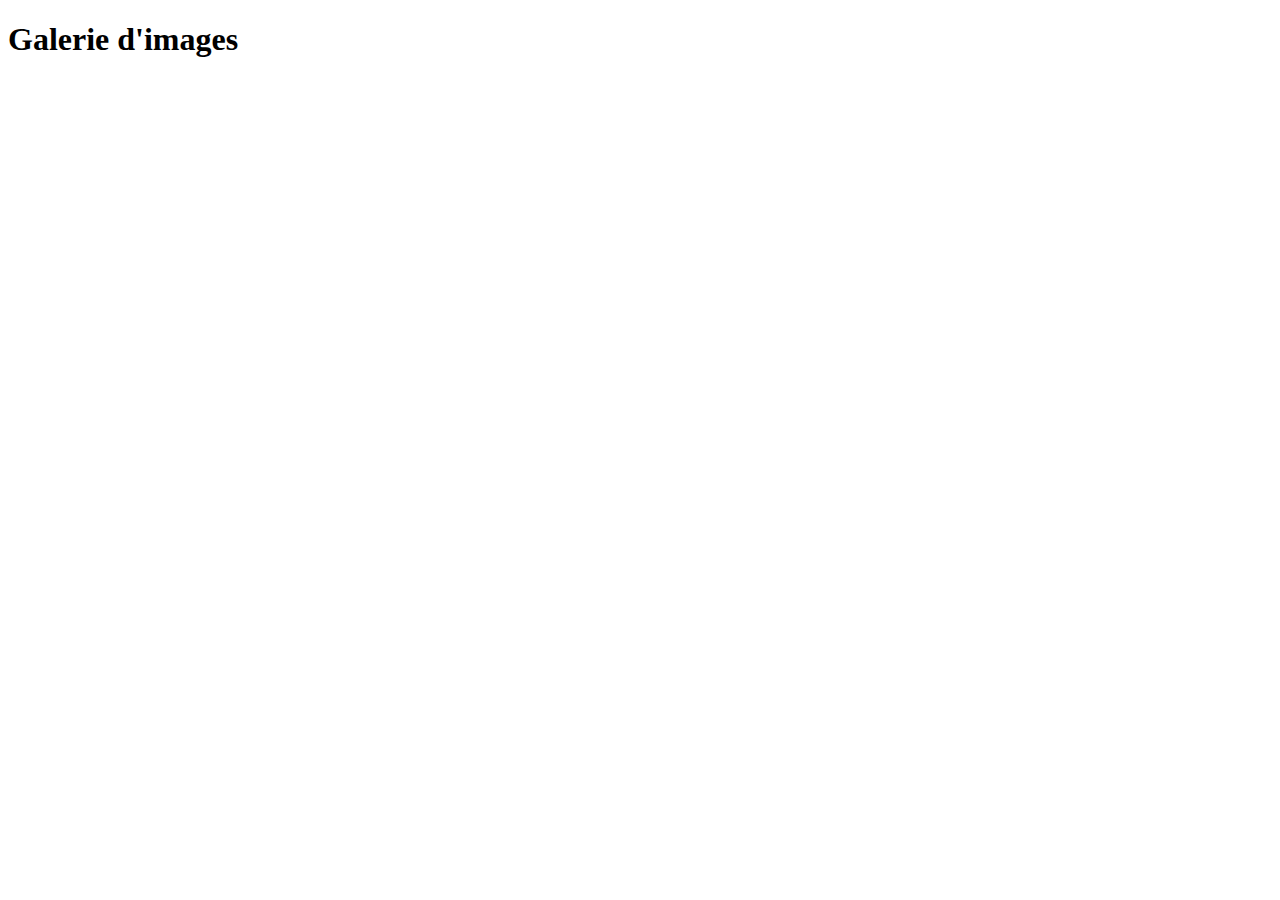
==== kb2.html @ d448605a "asdasd" ====
<!DOCTYPE html>
<html lang="fr">
<head>
    <meta charset="UTF-8">
    <meta name="viewport" content="width=device-width, initial-scale=1.0">
    <title>Kb2</title>
</head>
<body>
    <header>
        <h1>
            Galerie d'images
        </h1>
    </header>
</body>
</html>
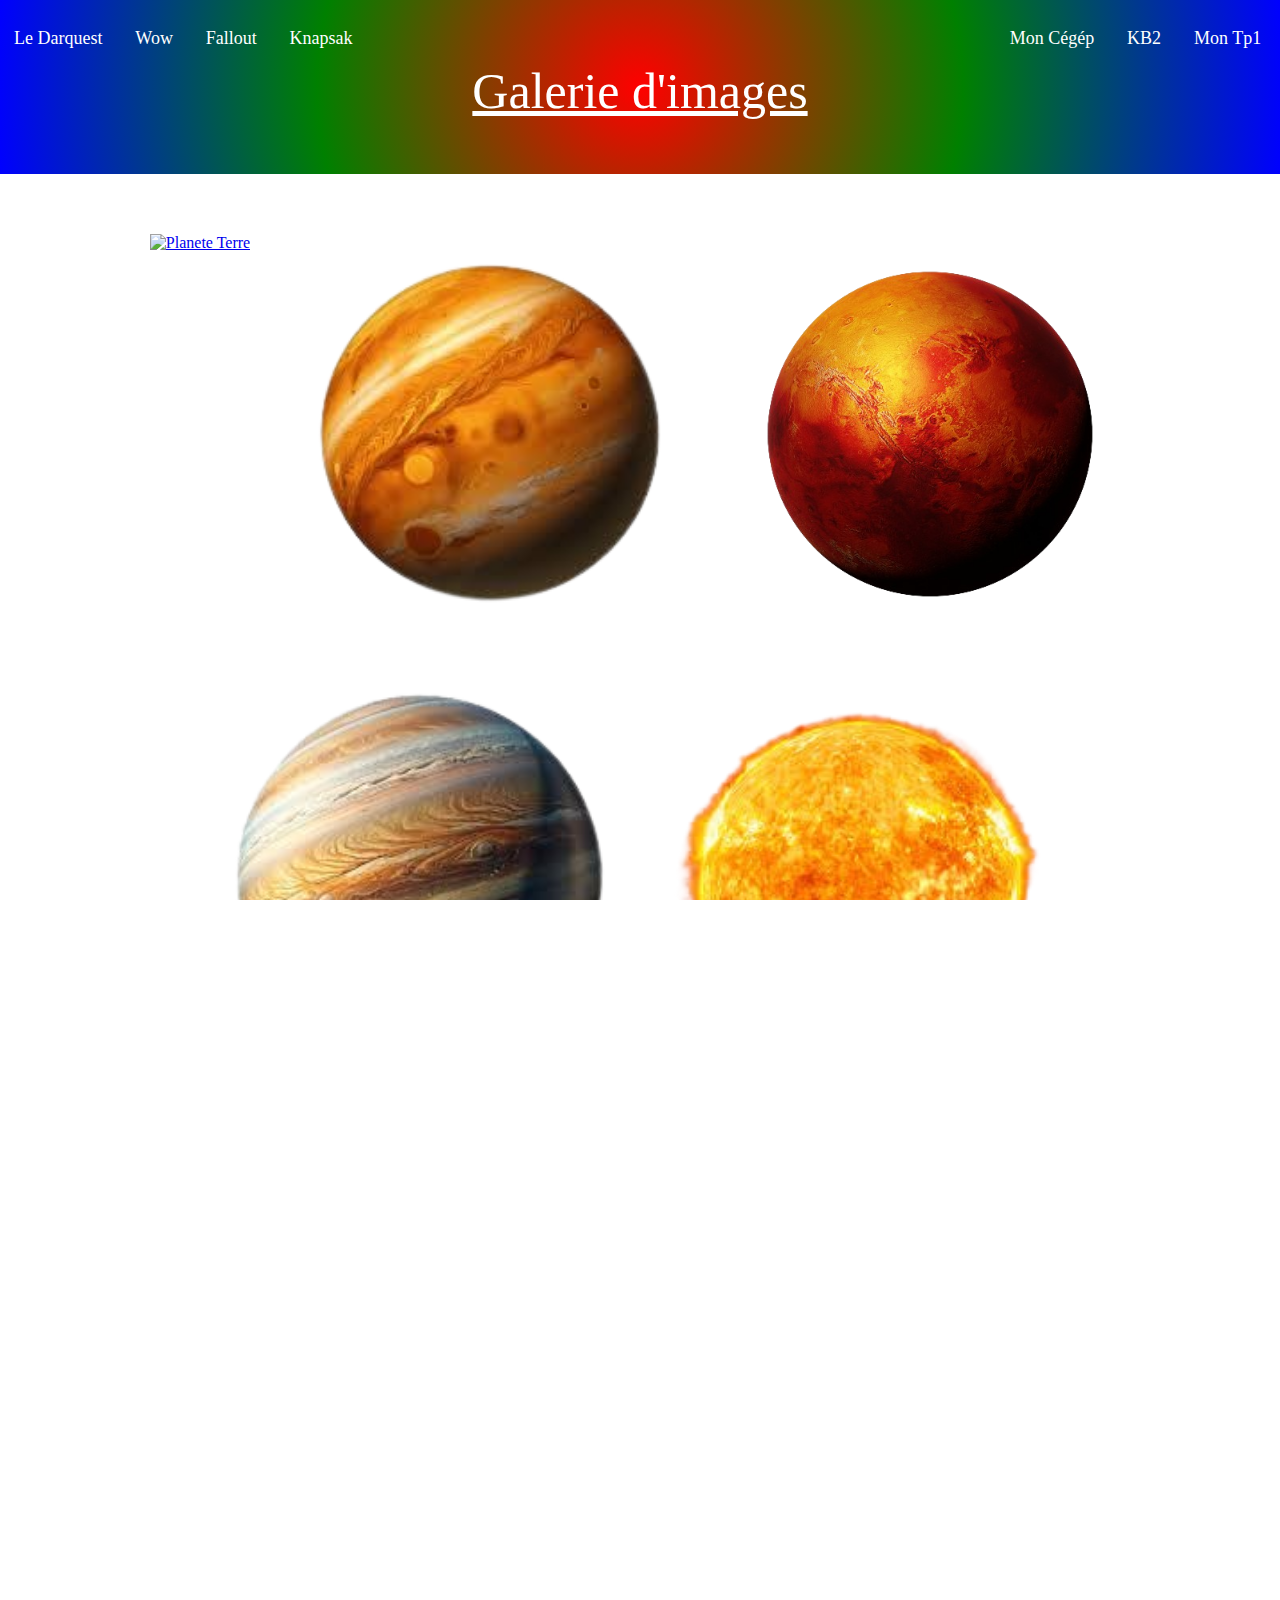
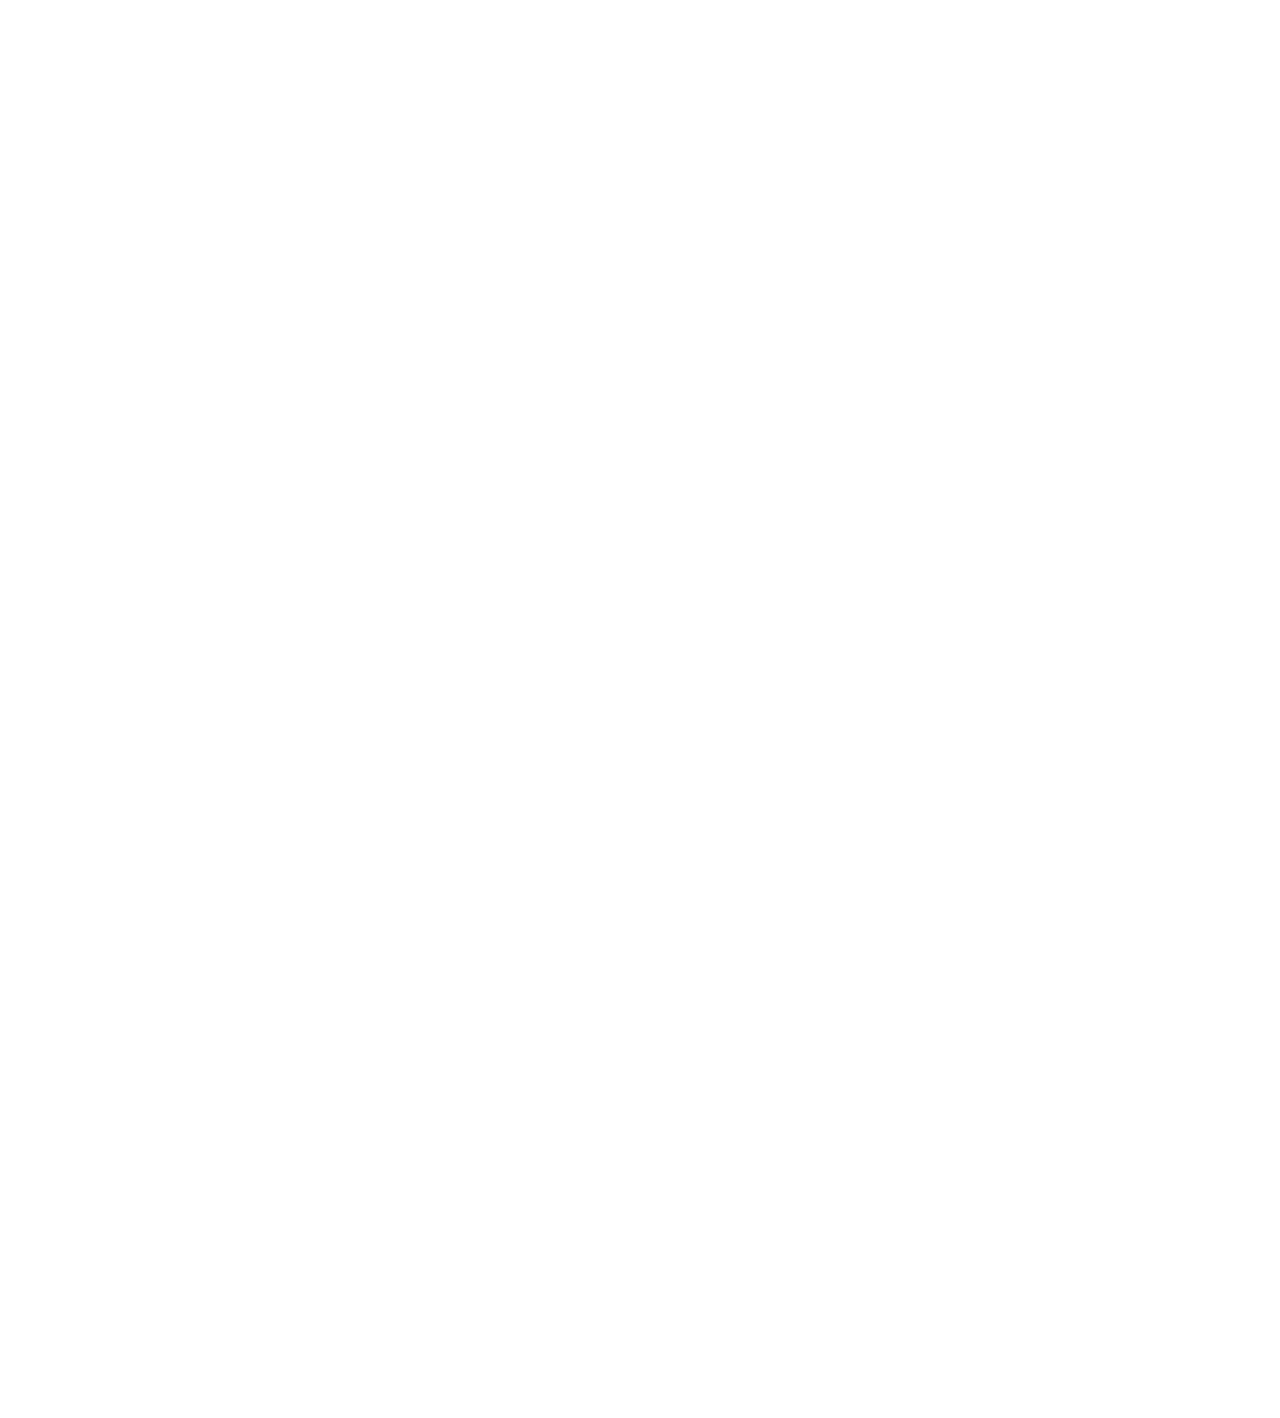
==== commit b656a6f7: "final" ====
--- a/kb2.html
+++ b/kb2.html
@@ -1,15 +1,96 @@
 <!DOCTYPE html>
 <html lang="fr">
+
 <head>
     <meta charset="UTF-8">
     <meta name="viewport" content="width=device-width, initial-scale=1.0">
+    <link rel="stylesheet" href="css/styles2.css">
     <title>Kb2</title>
+
 </head>
+
 <body>
     <header>
-        <h1>
-            Galerie d'images
-        </h1>
+        <nav>
+            <a class="item" href="http://167.114.152.54/~darquest1/prod/" target="_blank">Le Darquest</a>
+            <a class="item" href="wow.html" target="_self">Wow</a>
+            <a class="item" href="index.html" target="_self">Fallout</a>
+            <a id="item4" href="http://167.114.152.54/~knapsak3/" target="_blank">Knapsak</a>
+            <a class="item" href="https://clg.qc.ca" target="_blank">Mon Cégép</a>
+            <a class="item" href="kb2.html" target="_self">KB2</a>
+            <a class="item" href="https://jasonabboud.github.io/TP1/" target="_blank">Mon Tp1</a>
+        </nav>
+        <div id="titre"> Galerie d'images </div>
     </header>
+    <main>
+        <div class="galerie">
+            <a href="https://fr.wikipedia.org/wiki/Terre" target="_blank">
+                <img src="images/Earth.png" alt="Planete Terre">
+            </a>
+            <a href="https://fr.wikipedia.org/wiki/Vénus_(planète)" target="_blank">
+                <img src="images/Venus.png" alt="Planete Venus">
+            </a>
+            <a href="https://fr.wikipedia.org/wiki/Mars_(planète)" target="_blank">
+                <img src="images/mars.png" alt="Planete Mars">
+            </a>
+            <a href="https://fr.wikipedia.org/wiki/Jupiter_(planète)" target="_blank">
+                <img src="images/jupiter.png" alt="Planete Jupiter">
+            </a>
+            <a href="https://fr.wikipedia.org/wiki/Soleil" target="_blank">
+                <img src="images/sun.png" alt="Soleil">
+            </a>
+            <a href="https://fr.wikipedia.org/wiki/Saturne_(planète)" target="_blank">
+                <img src="images/saturn.png" alt="Planete Saturne">
+            </a>
+            <a href="https://fr.wikipedia.org/wiki/Neptune_(planète)" target="_blank">
+                <img src="images/neptune.png" alt="Planete Neptune">
+            </a>
+            <a href="https://fr.wikipedia.org/wiki/Mercure_(planète)" target="_blank">
+                <img src="images/mercury.png" alt="Planete Mercure">
+            </a>
+            <a href="https://fr.wikipedia.org/wiki/Uranus_(planète)" target="_blank">
+                <img src="images/uranus.png" alt="Planete Uranus">
+            </a>,
+        </div>
+        <div id="explications"> --Ce que j'ai appris-- </div>
+        <p>
+            J'ai appris de nombreuses choses lors de mon realisation de mon kb2, tels que les suivants:
+        </p>
+        <div id="grid">
+            <div id="pGauche">
+                <h2> Flexbox </h2>
+                <p>
+                    J'ai appris que Flexbox facilite la création de mises en page réactives en alignant et espaçant
+                    les éléments dans des conteneurs. Cela m'a aidé à simplifier le positionnement des éléments sur la
+                    page, leur permettant de s'ajuster automatiquement en fonction de la taille de l'écran.
+                </p>
+                <h2> Hover </h2>
+                <p>
+                    En utilisant les effets au survol, j'ai découvert comment ajouter de l'interactivité aux éléments,
+                    comme changer la luminosité ou la couleur d'une image lorsque la souris la survole. Cela rend la
+                    page plus dynamique et engageante pour les utilisateurs.
+                </p>
+            </div>
+            <div id="pDroite">
+                <h2> Couleurs </h2>
+                <p>
+                    Travailler avec les couleurs en CSS m'a appris à améliorer l'aspect visuel de ma page et à créer des
+                    contrastes qui facilitent la lisibilité. J'ai expérimenté avec des dégradés de fond et des palettes
+                    de couleurs qui mettent en valeur chaque section, créant ainsi un contraste visuel agréable de la
+                    page.
+                </p>
+                <h2> Transitions </h2>
+                <p>
+                    J'ai appris à utiliser les transitions CSS pour créer des changements progressifs, comme lorsque
+                    j'ajuste la luminosité d'une image. Cela permet aux changements de se faire progressivement au lieu
+                    d'être instantanés, ce qui donne un effet plus soigné.
+                </p>
+            </div>
+        </div>
+    </main>
+    <footer>
+        Réalisé par Jason Abboud 2024
+    </footer>
 </body>
+
 </html>--- a/css/styles2.css
+++ b/css/styles2.css
@@ -0,0 +1,107 @@
+html,body{
+    height: 100%;
+    padding: 0;
+    margin: 0;
+    overflow-x: hidden;
+    background-size: cover;
+    background-image: url('../images/stars.jpg');
+}
+header {
+    background: radial-gradient(circle,red, green, blue);
+    color: white;
+    height: 160px;
+    padding-top: 14px;
+    width: 100%;
+}
+
+.item:hover, #item4:hover {
+    color: blue;
+}
+nav{
+    padding: 14px;
+    font-size: 18px;
+    display: flex;
+    flex-direction: row;
+    justify-content: space-between;
+    width: 100%;
+    height: 20px;
+    align-items: top;
+}
+.item{
+    flex-grow: 1;
+    color: white;
+    text-decoration: none;
+}
+#item4{
+    flex-grow: 20;
+    color: white;
+    text-decoration: none;
+}
+#titre{
+    text-align: center;
+    font-size: 50px;
+    text-decoration: underline;
+}
+.galerie{
+    margin: 40px;
+    display: flex;
+    flex-direction: row;
+    flex-wrap: wrap;
+    justify-content: center;
+}
+img{
+    width: 400px;
+    margin: 20px;
+    flex-grow: 1;
+    transition: filter 0.3s ease-in-out;
+
+}
+img:hover{
+    filter: brightness(1.3);
+}
+#explications{
+    font-size: 40px;
+    text-align: center;
+    color: white;
+}
+p{
+    padding: 30px;
+    color: white;
+    text-align: center;
+    font-size: 25px;
+}
+#grid{
+    display: grid;
+    grid-template-columns: 1fr 1fr;
+    gap: 30px;
+    padding: 30px;
+    grid-template-areas: 
+    "gauche droite"
+    "gauche droite";
+}
+#pGauche{
+    color:white;
+    font-size: 25px;
+    grid-area: gauche;
+    text-align: center;
+}
+h2{
+    text-decoration:underline;
+}
+#pDroite{
+    text-align: center;
+    color:white;
+    font-size: 25px;
+    grid-area: droite;
+}
+footer {
+    background-color: black;
+    grid-area: footer;
+    text-align: right;
+    padding-top: 10px;
+    padding-right: 20px;
+    font-weight: bold;
+    font-family: "Comic Sans MS", "Arial Rounded MT Bold", Verdana, sans-serif;
+    height: 60px;
+    color: white;
+}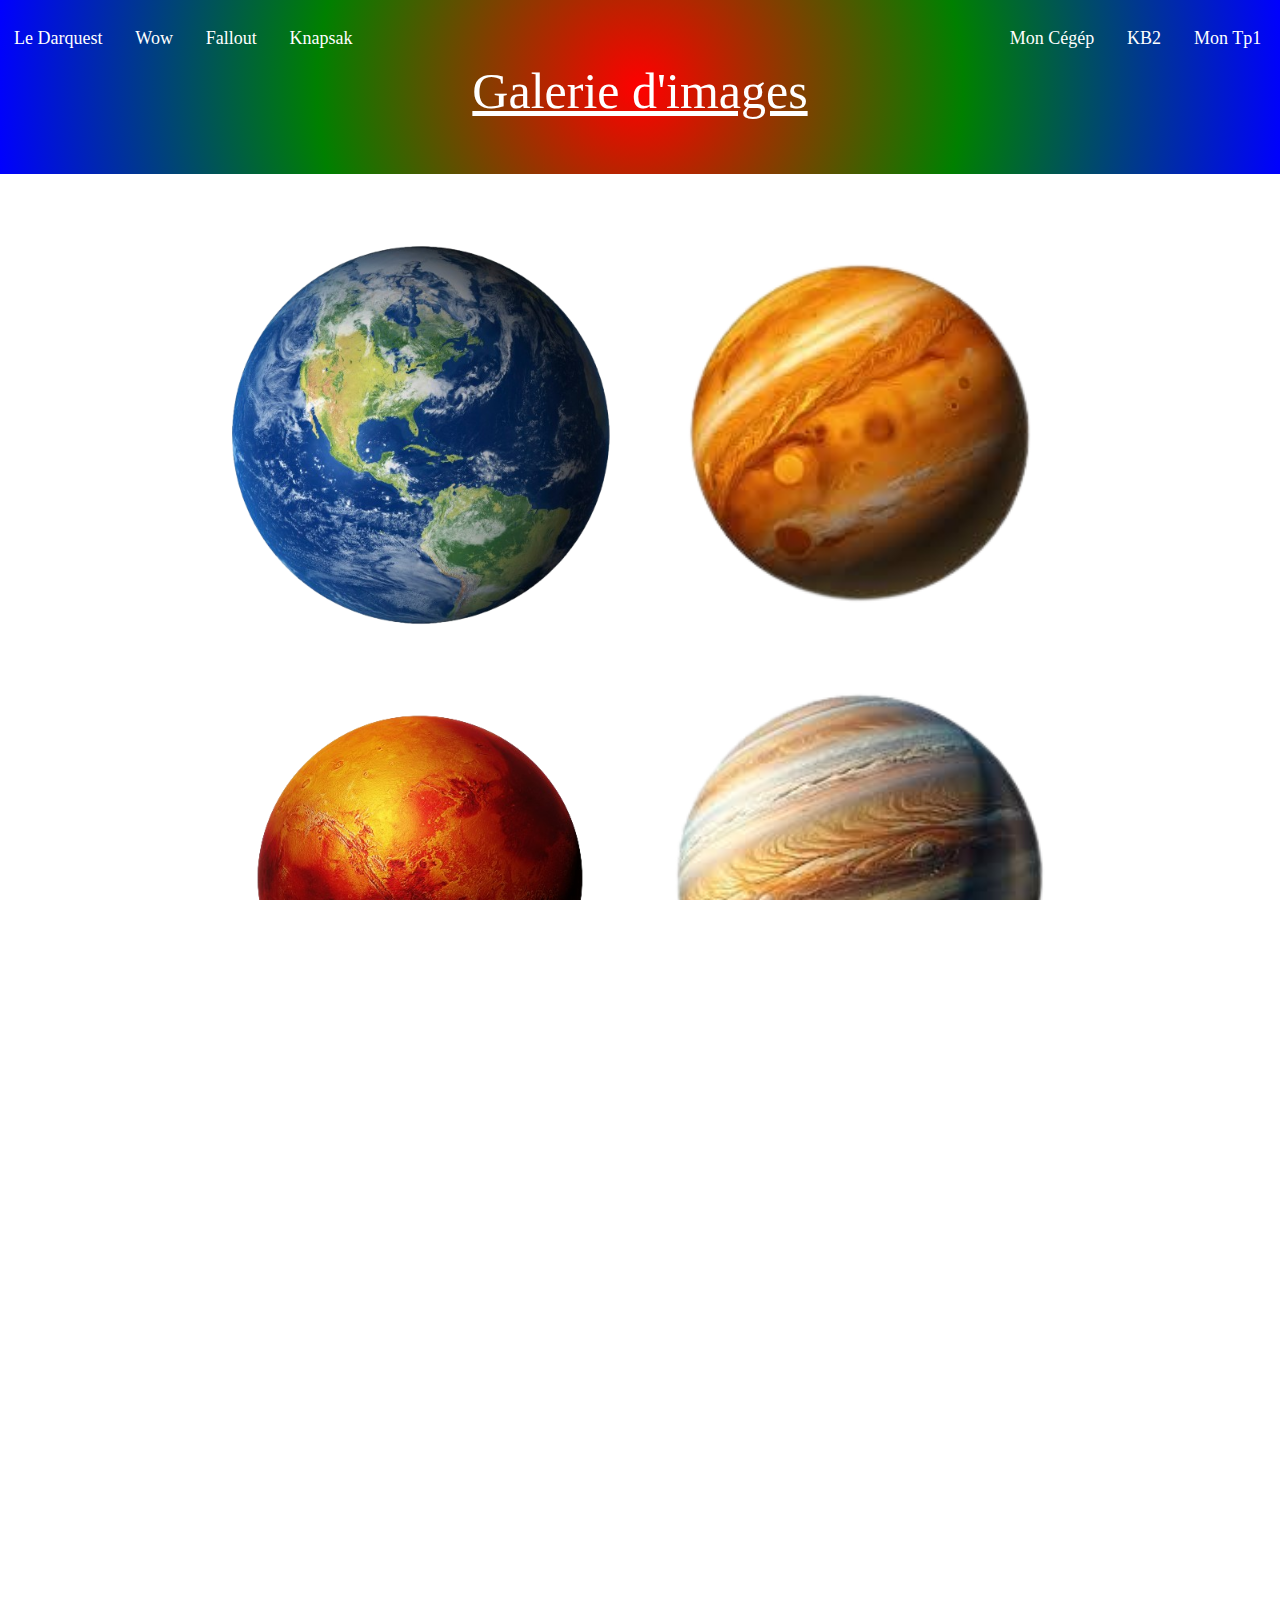
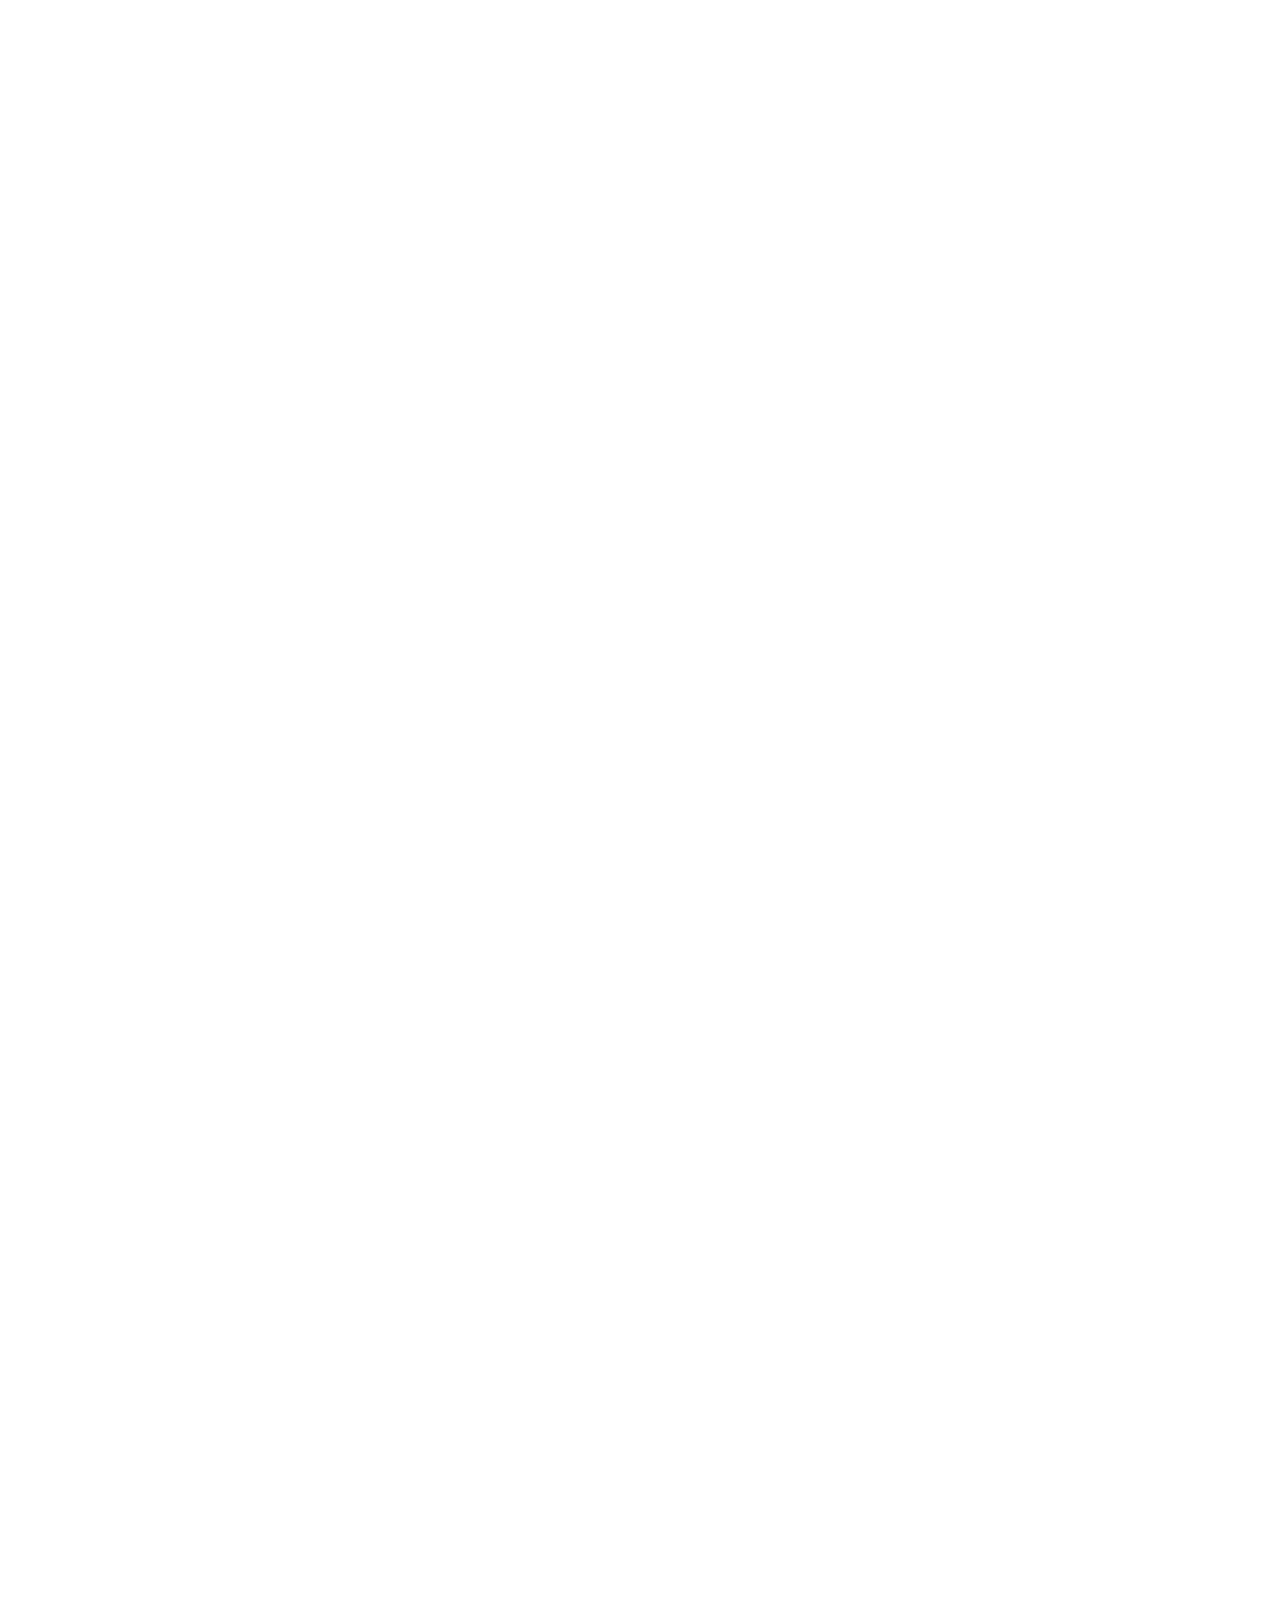
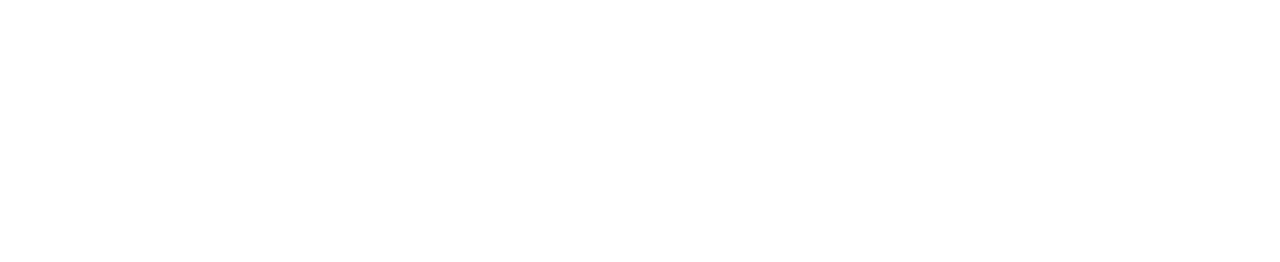
==== commit 9e575973: "finalas" ====
--- a/kb2.html
+++ b/kb2.html
@@ -25,7 +25,7 @@
     <main>
         <div class="galerie">
             <a href="https://fr.wikipedia.org/wiki/Terre" target="_blank">
-                <img src="images/Earth.png" alt="Planete Terre">
+                <img src="images/earth.png" alt="Planete Terre">
             </a>
             <a href="https://fr.wikipedia.org/wiki/Vénus_(planète)" target="_blank">
                 <img src="images/Venus.png" alt="Planete Venus">
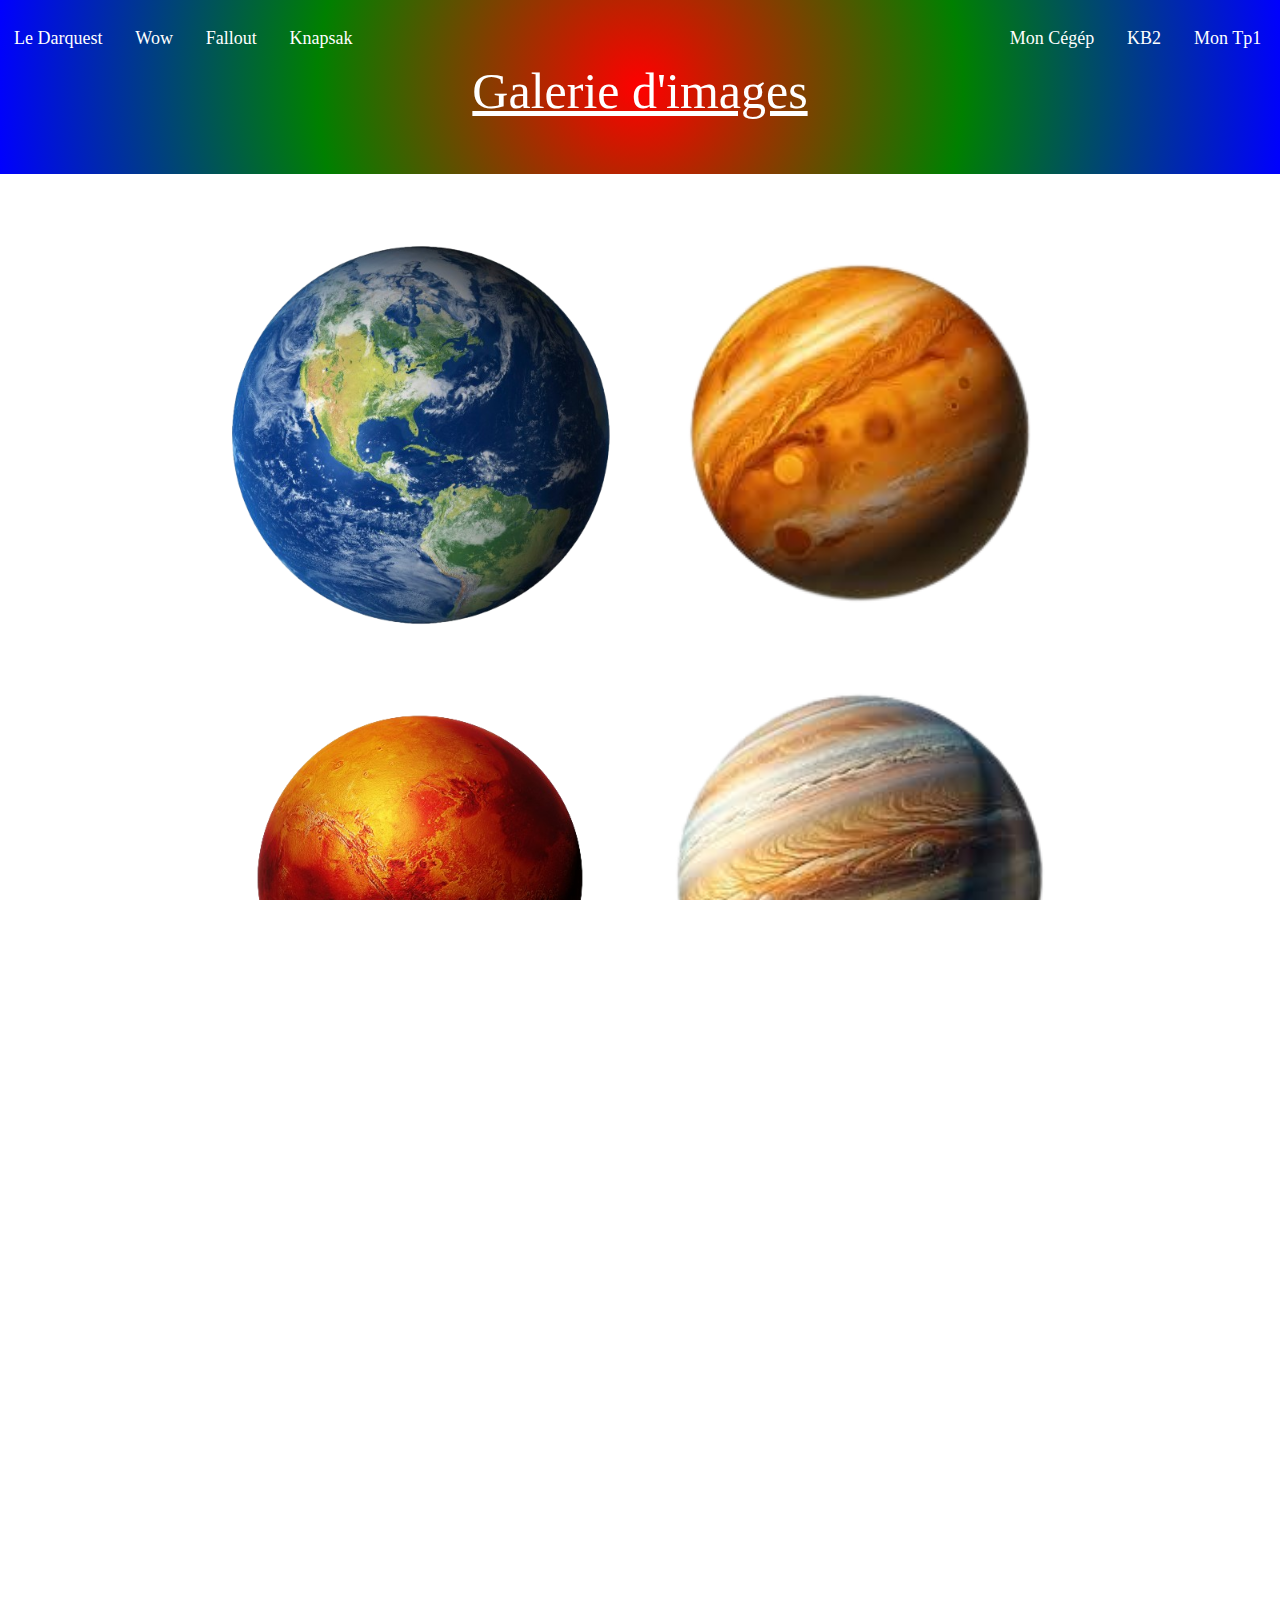
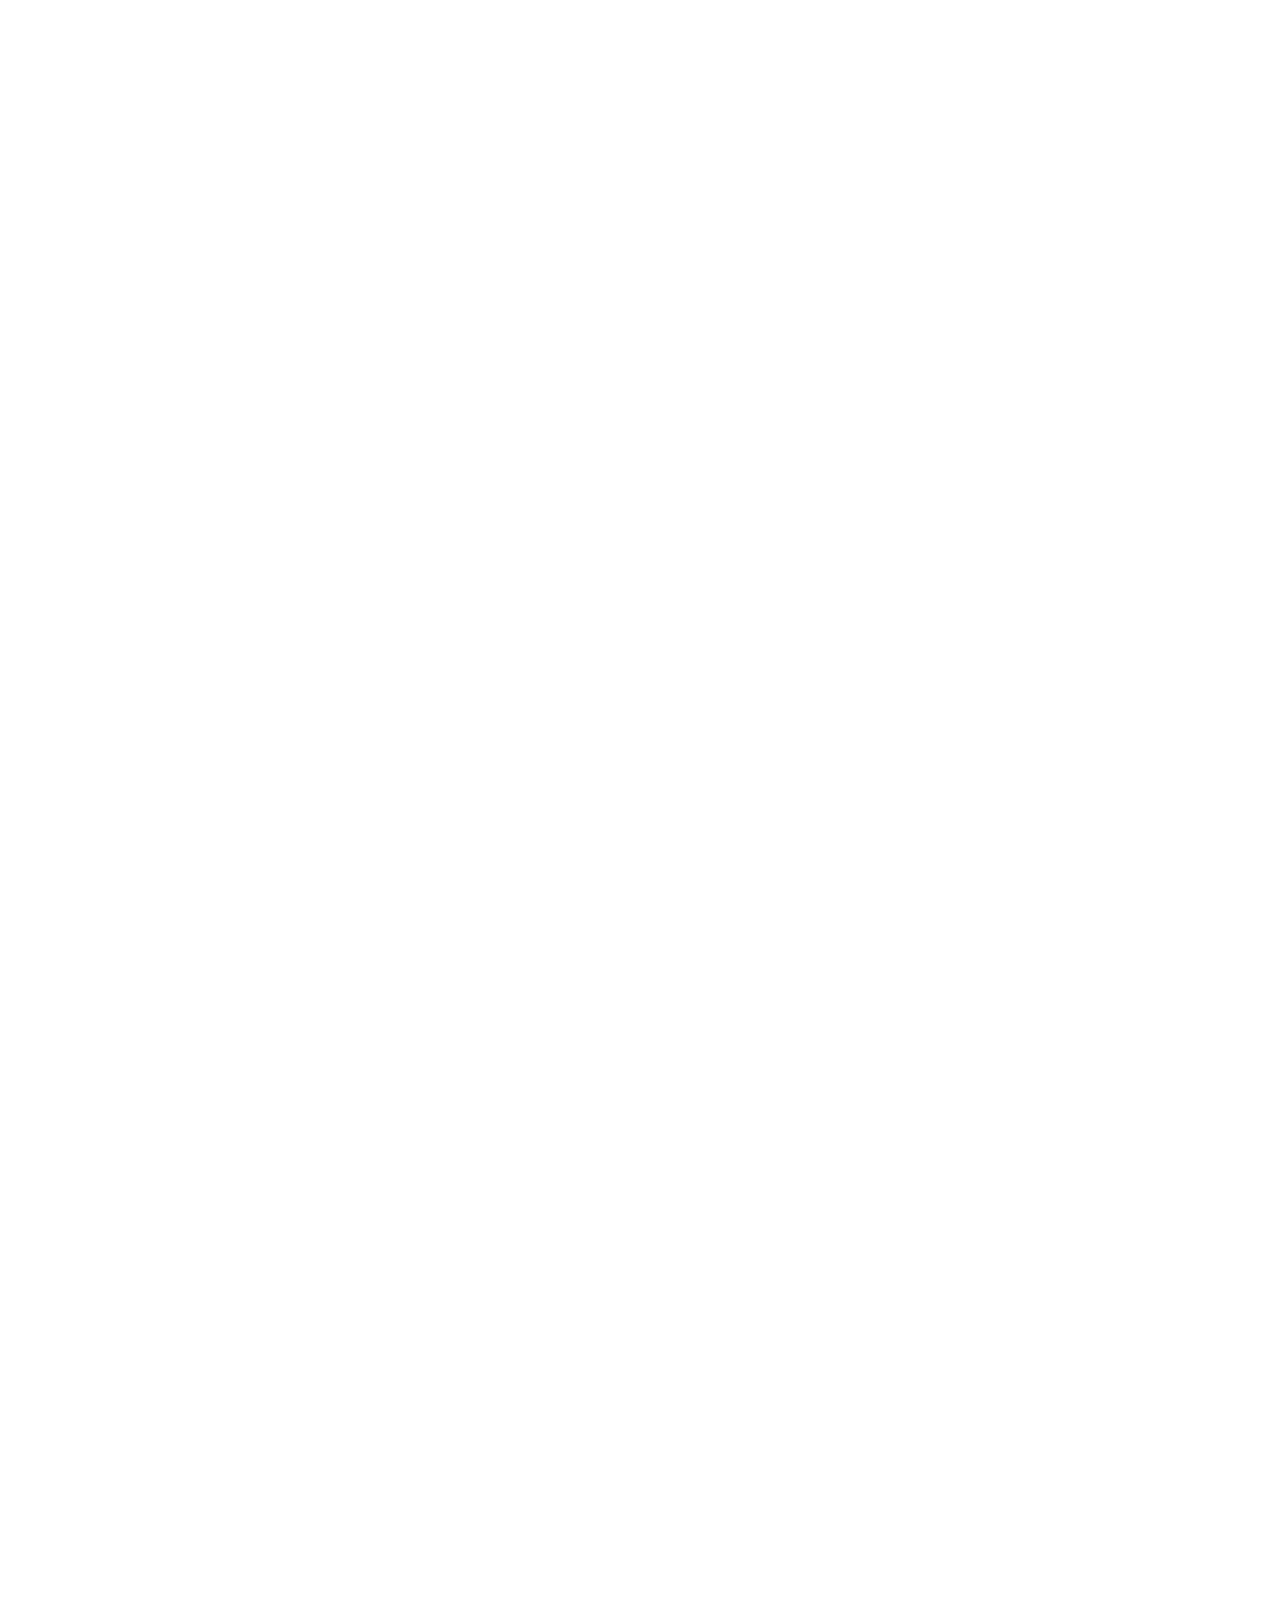
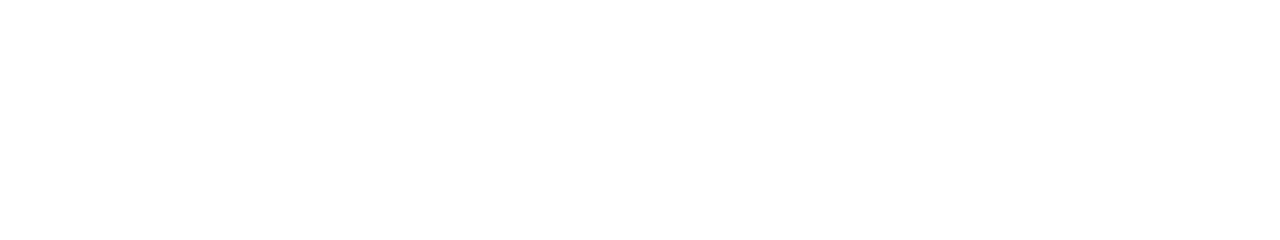
==== commit 81b14ab5: "asdasd" ====
--- a/kb2.html
+++ b/kb2.html
@@ -89,7 +89,22 @@
         </div>
     </main>
     <footer>
-        Réalisé par Jason Abboud 2024
+        <div class="Sources">
+            Sources: 
+            Image de fond trouvée sur Freepik
+            <a href="https://in.pinterest.com/pin/planet-earth-png-high-quality-effected-planet-earth-png-png-transparent-background-for-web-designpresentation-template--641692646875817029/" target="_blank">Terre</a>
+            <a href="https://pngtree.com/freepng/venus-planet-image-isolated-on-white-background_17629755.html" target="_blank">Venus</a>
+            <a href="https://www.pngall.com/mars-png/download/106475/" target="_blank">Mars</a>
+            <a href="https://www.freepik.com/premium-psd/jupiter-planet-isolated-transparent-background_190380092.htm" target="_blank">Jupiter</a>
+            <a href="https://www.pinterest.com/pin/the-sun--848717492259203557/" target="_blank">Soleil</a>
+            <a href="https://pngtree.com/freepng/beautiful-planet-saturn_14861428.html" target="_blank">Saturn</a>
+            <a href="https://pixabay.com/illustrations/neptune-planet-space-astronomy-gas-6153867/" target="_blank">Neptune</a>
+            <a href="https://www.dreamstime.com/mercury-planet-concept-isolated-transparent-background-png-please-download-file-high-quality-ai-generated-image339103040" target="_blank">Mercure</a>
+            <a href="https://www.craiyon.com/image/aBE16cJqTcKV2DujvlDgSw" target="_blank">Uranus</a>
+         </div>
+         <div class="Auteur">
+         Réalisé par Jason Abboud 2024
+         </div>
     </footer>
 </body>
 
--- a/css/styles2.css
+++ b/css/styles2.css
@@ -96,12 +96,19 @@
 }
 footer {
     background-color: black;
-    grid-area: footer;
-    text-align: right;
+    color: white;
     padding-top: 10px;
-    padding-right: 20px;
     font-weight: bold;
     font-family: "Comic Sans MS", "Arial Rounded MT Bold", Verdana, sans-serif;
-    height: 60px;
-    color: white;
+    display: flex;
+    justify-content: space-between;
+}
+.Sources{
+    text-align: left;
+    padding-left: 20px;
+}
+.Auteur{
+    text-align: right;
+    padding-right: 20px;
+    padding-bottom: 20px;
 }